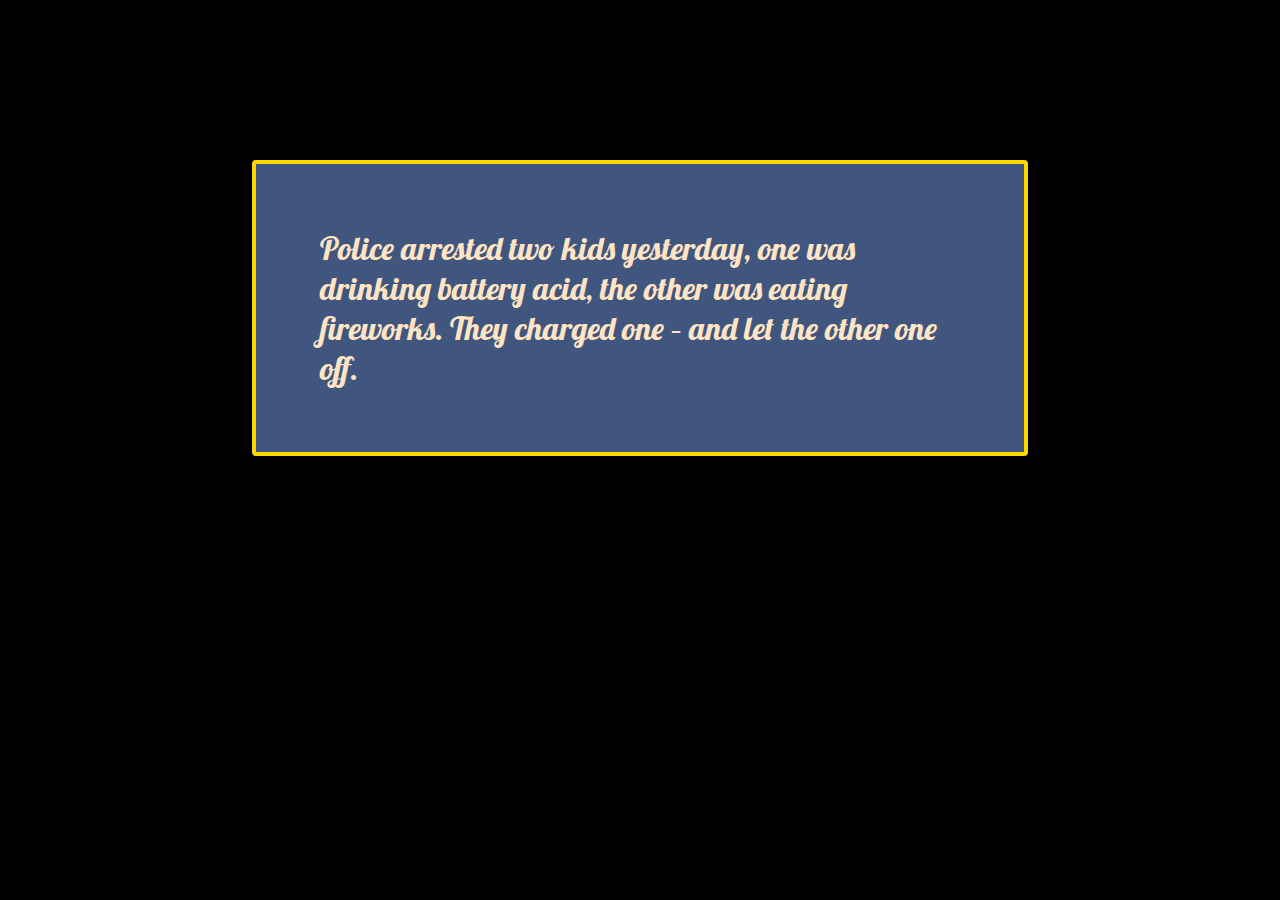
==== index.html @ 92f4dfad "Add files via upload" ====
<!DOCTYPE html>
<html lang="en">
<head>
    <meta charset="UTF-8">
    <meta http-equiv="X-UA-Compatible" content="IE=edge">
    <meta name="viewport" content="width=device-width, initial-scale=1.0">
    <link rel="stylesheet" href="style.css">
    <link rel="preconnect" href="https://fonts.googleapis.com"><link rel="preconnect" href="https://fonts.gstatic.com" crossorigin><link href="https://fonts.googleapis.com/css2?family=Lobster&display=swap" rel="stylesheet">
    <title>Tell me a Joke</title>
</head>
<body>
    <div id="container">

    </div>
    <script src="index.js"></script>
</body>
</html>
---- style.css ----
*{
    background-color: black;
}
#container{
    margin: auto;
    margin-top: 5em;
    color: bisque;
    font-family: 'Lobster', cursive;
    padding: 2em 2em 2em 2em;
    border-radius: 4px;
    background-color:rgb(65, 86, 126);
    width: 20em;
    border: 4px solid gold;
    display: flex;
    align-items: center;
    justify-content: center;
    font-size: xx-large;
}
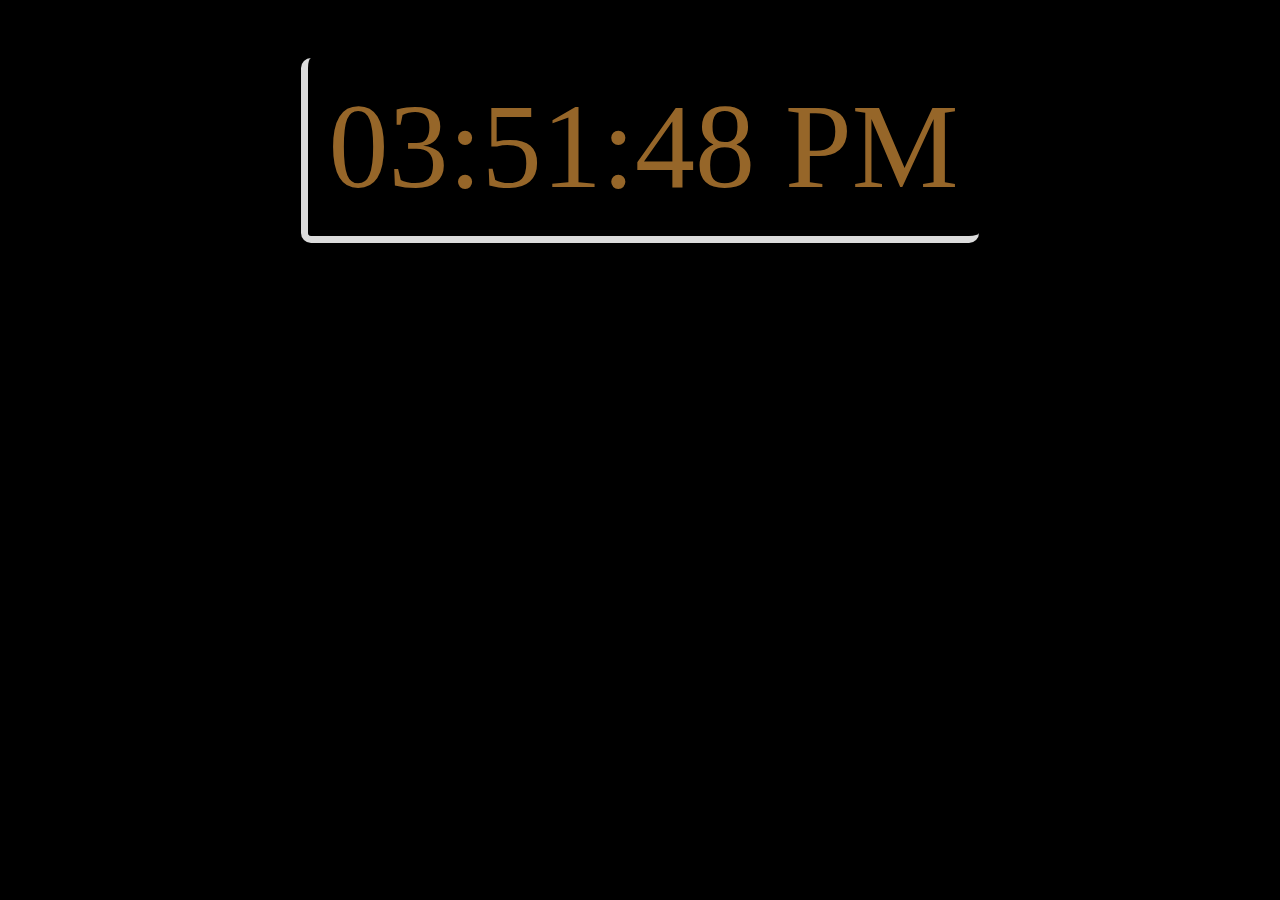
==== commit 41ea2ef1: "Add files via upload" ====
--- a/index.html
+++ b/index.html
@@ -4,14 +4,14 @@
     <meta charset="UTF-8">
     <meta http-equiv="X-UA-Compatible" content="IE=edge">
     <meta name="viewport" content="width=device-width, initial-scale=1.0">
-    <link rel="stylesheet" href="style.css">
-    <link rel="preconnect" href="https://fonts.googleapis.com"><link rel="preconnect" href="https://fonts.gstatic.com" crossorigin><link href="https://fonts.googleapis.com/css2?family=Lobster&display=swap" rel="stylesheet">
-    <title>Tell me a Joke</title>
+    <link rel="stylesheet" href="clock.css">
+    <title>Clock</title>
 </head>
 <body>
-    <div id="container">
-
+    <div class="container">
+        <div id = "clock" onload="currentTime()">
+        </div>
     </div>
-    <script src="index.js"></script>
 </body>
+<script src="clock.js"></script>
 </html>--- a/clock.css
+++ b/clock.css
@@ -0,0 +1,23 @@
+*{
+    background: black;
+}
+
+
+.container{
+    display: flex;
+    align-items: center;
+    justify-content: center;
+}
+
+#clock{
+    display: flex;
+    color: rgb(150, 102, 41);
+    align-items: center;
+    justify-content: center;
+    border-left: 7px solid gainsboro;
+    border-bottom: 7px solid gainsboro;
+    font-size: 120px;
+    padding: 20px;
+    border-radius: 10px;
+    margin-top: 50px;
+}